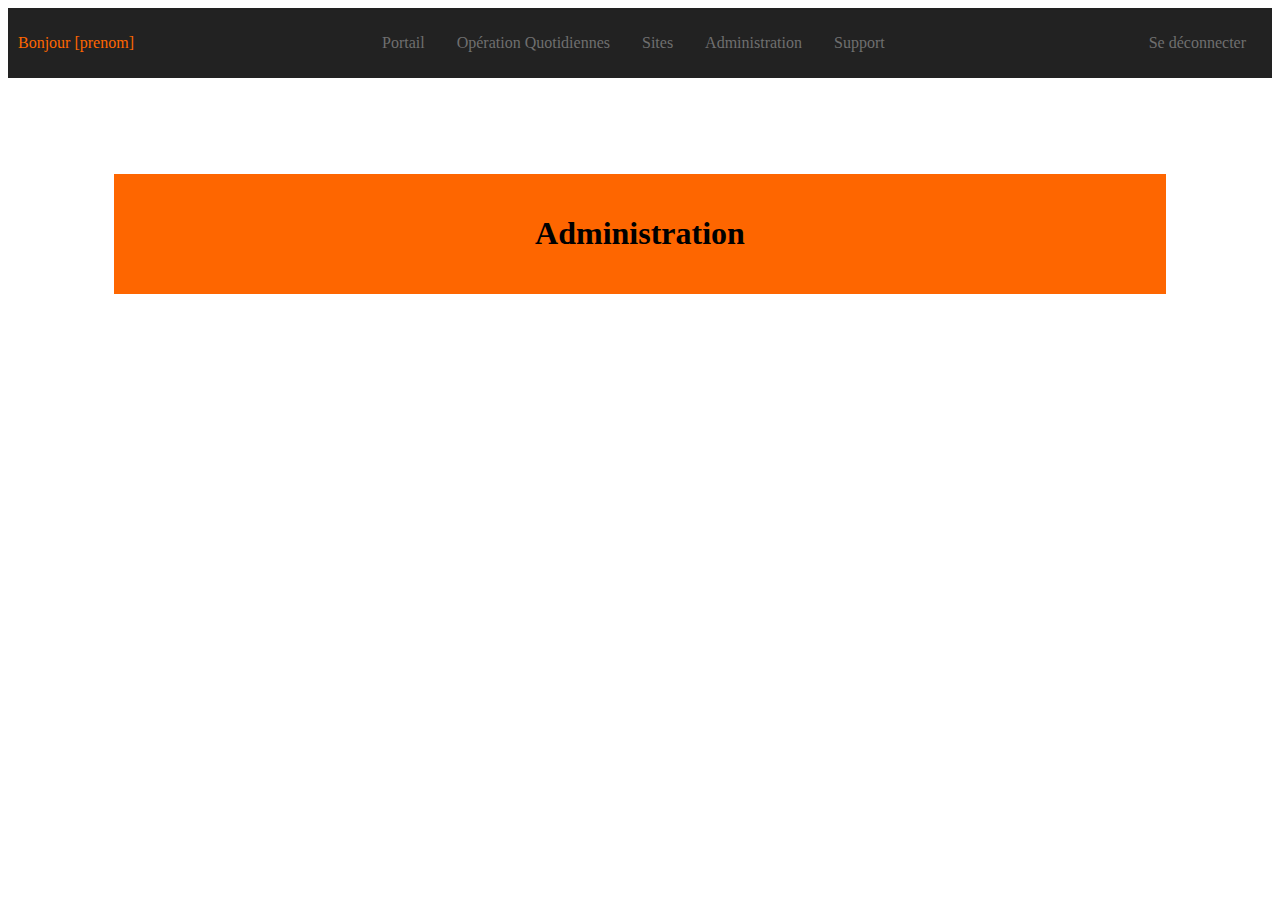
==== administration.html @ e3385994 "Many new pages added" ====
<!DOCTYPE html>
<html lang="fr">
    <head>
        <meta charset="UTF-8" />
        <meta http-equiv="X-UA-Compatible" content="IE=edge" />
        <meta name="viewport" content="width=device-width, initial-scale=1.0" />
        <link rel="stylesheet" href="style.css" />
        <title>Administration</title>
    </head>
    <body>
        <div id="navbar"></div>

        <div class="center-box">
            <h1>Administration</h1>
        </div>

        <script src="https://ajax.googleapis.com/ajax/libs/jquery/3.5.1/jquery.min.js"></script>
        <script>
            $(function () {
                $("#navbar").load("navbar.html");
            });
        </script>
    </body>
</html>
---- style.css ----
.container {
    display: flex;
    justify-content: space-between;
    align-items: center;
    padding: 10px;
    background-color: #222222;
}

.bonjour {
    color: #fe6600;
}

.navbar {
    background-color: #222222;
    display: flex;
    justify-content: space-between;
    align-items: center;
    flex-grow: 1;
}

.navbar .menu {
    display: flex;
    justify-content: center;
    flex-grow: 1;
}

.navbar ul {
    list-style-type: none;
    margin: 0;
    padding: 0;
    display: flex;
}

.navbar li {
    float: none;
}

.navbar li a,
.navbar .right-align a {
    display: block;
    color: #6f6f6f;
    text-align: center;
    padding: 14px 16px;
    text-decoration: none;
}

.navbar li a:hover,
.navbar .right-align a:hover {
    background-color: #fe6600;
    color: black;
}

.center-box {
    background-color: #fe6600;
    margin-top: 1in;
    padding: 20px;
    text-align: left;
    max-width: 80%;
    margin-left: auto;
    margin-right: auto;
}

.center-box h1 {
    text-align: center;
}

.dropdown {
    position: relative;
    display: inline-block;
}

.dropdown-content {
    display: none;
    position: absolute;
    background-color: #f9f9f9;
    min-width: 160px;
    box-shadow: 0px 8px 16px 0px rgba(0, 0, 0, 0.2);
    padding: 12px 16px;
    z-index: 1;
}

.dropdown-content a {
    color: black;
    text-decoration: none;
    display: block;
}

.dropdown:hover .dropdown-content {
    display: block;
}
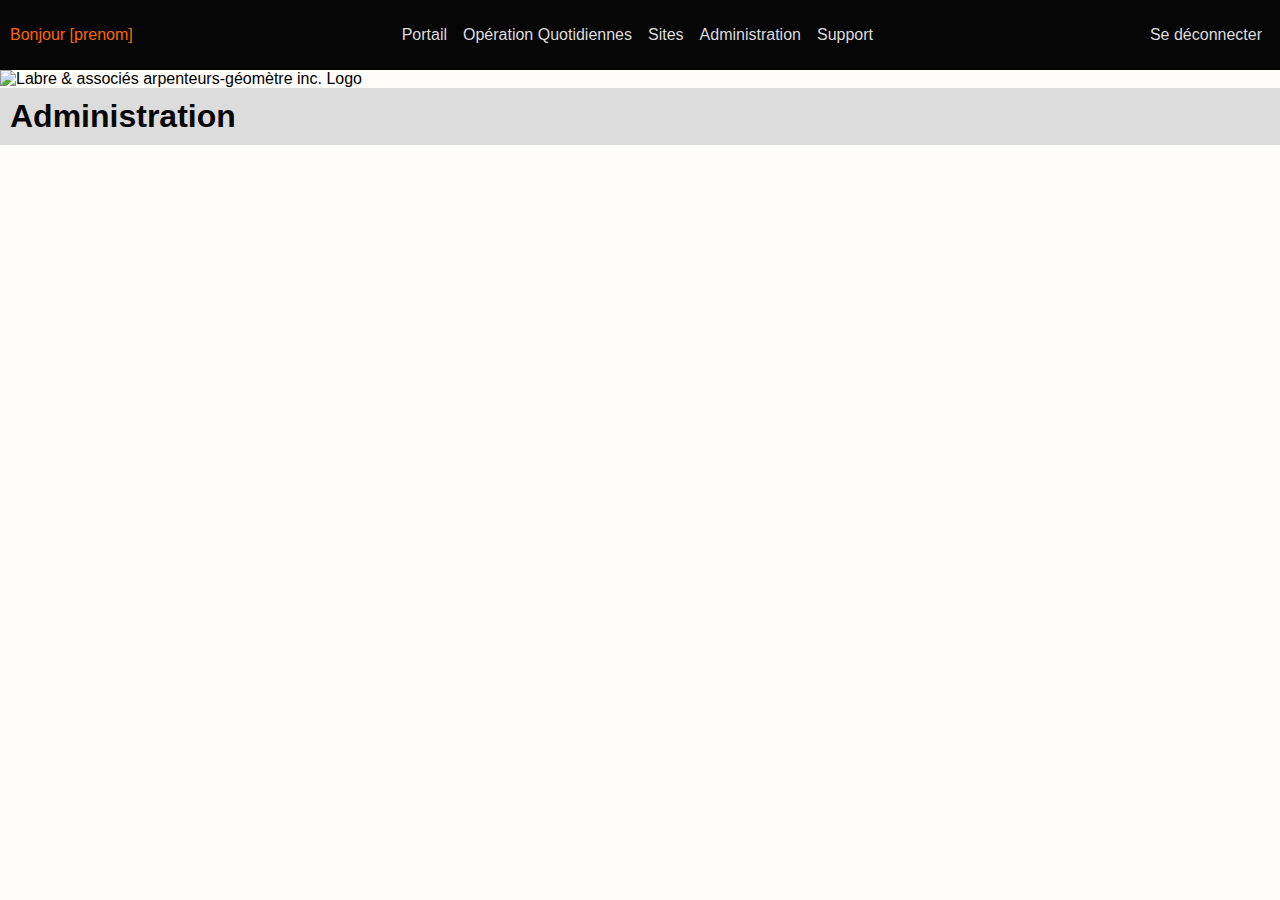
==== commit 3c0c1465: "Changement de la page Navbar." ====
--- a/administration.html
+++ b/administration.html
@@ -10,7 +10,7 @@
     <body>
         <div id="navbar"></div>
 
-        <div class="center-box">
+        <div class="page-title">
             <h1>Administration</h1>
         </div>
 
--- a/style.css
+++ b/style.css
@@ -1,9 +1,21 @@
+body {
+    font-family: "Roboto", sans-serif;
+    background-color: #fffdfa;
+    margin: 0;
+    padding: 0;
+}
+
+h1 {
+    color: #070606;
+    margin: 0;
+}
+
 .container {
     display: flex;
     justify-content: space-between;
     align-items: center;
     padding: 10px;
-    background-color: #222222;
+    background-color: #070606;
 }
 
 .bonjour {
@@ -11,7 +23,7 @@
 }
 
 .navbar {
-    background-color: #222222;
+    background-color: #070606;
     display: flex;
     justify-content: space-between;
     align-items: center;
@@ -38,16 +50,23 @@
 .navbar li a,
 .navbar .right-align a {
     display: block;
-    color: #6f6f6f;
+    color: #dcdcdc;
     text-align: center;
-    padding: 14px 16px;
+    padding: 4px 8px;
     text-decoration: none;
 }
 
 .navbar li a:hover,
 .navbar .right-align a:hover {
     background-color: #fe6600;
-    color: black;
+    color: #070606;
+}
+
+.page-title {
+    background-color: #dcdcdc;
+    padding: 10px;
+
+    text-align: left;
 }
 
 .center-box {
@@ -55,13 +74,9 @@
     margin-top: 1in;
     padding: 20px;
     text-align: left;
-    max-width: 80%;
+    max-width: 60%;
     margin-left: auto;
     margin-right: auto;
-}
-
-.center-box h1 {
-    text-align: center;
 }
 
 .dropdown {
@@ -72,15 +87,15 @@
 .dropdown-content {
     display: none;
     position: absolute;
-    background-color: #f9f9f9;
+    font-size: 0.9em;
+    background-color: rgba(255, 253, 250, 0.95);
     min-width: 160px;
-    box-shadow: 0px 8px 16px 0px rgba(0, 0, 0, 0.2);
-    padding: 12px 16px;
+    box-shadow: 0px 8px 16px 0px rgba(0, 0, 0, 0.5);
     z-index: 1;
 }
 
 .dropdown-content a {
-    color: black;
+    color: #393939 !important;
     text-decoration: none;
     display: block;
 }
@@ -88,3 +103,26 @@
 .dropdown:hover .dropdown-content {
     display: block;
 }
+
+#sites-dropdown .dropdown-content {
+    min-width: 90px;
+    font-size: 0.9em;
+}
+
+.support-text {
+    text-align: center;
+    max-width: 60%;
+    margin: 65px auto;
+}
+
+.bottom-message {
+    position: fixed;
+    bottom: 0;
+    left: 0;
+    right: 0;
+    max-width: 60%;
+    text-align: center;
+    padding: 10px;
+    margin-left: auto;
+    margin-right: auto;
+}
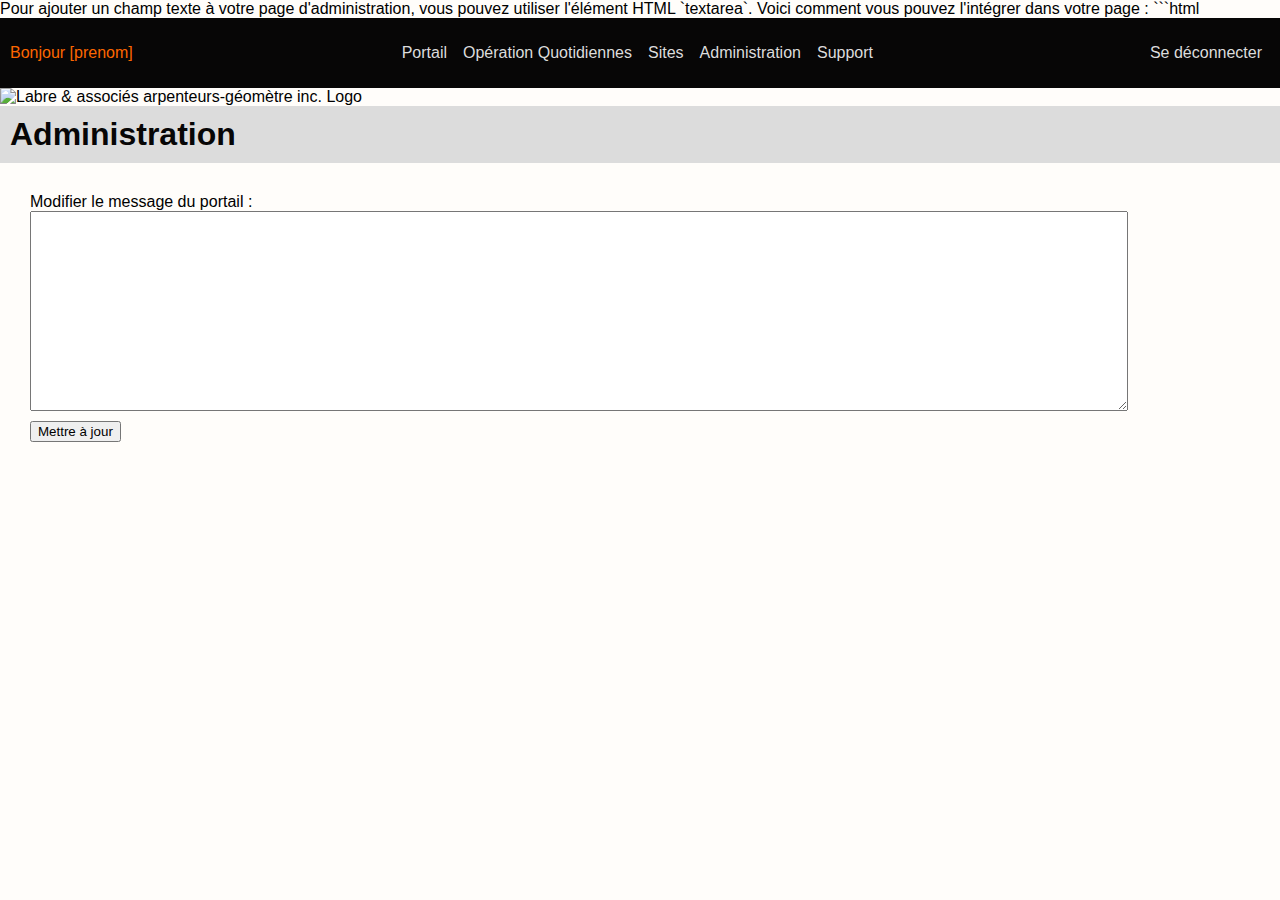
==== commit f1bfe76d: "Terminé la maquette du portail" ====
--- a/administration.html
+++ b/administration.html
@@ -1,3 +1,6 @@
+Pour ajouter un champ texte à votre page d'administration, vous pouvez utiliser
+l'élément HTML `textarea`. Voici comment vous pouvez l'intégrer dans votre page
+: ```html
 <!DOCTYPE html>
 <html lang="fr">
     <head>
@@ -14,11 +17,35 @@
             <h1>Administration</h1>
         </div>
 
+        <div class="message-box">
+            <form id="messageForm">
+                <label for="message">Modifier le message du portail :</label>
+                <textarea id="message" name="message"></textarea>
+                <div class="button-container">
+                    <input type="submit" value="Mettre à jour" />
+                </div>
+            </form>
+        </div>
+
         <script src="https://ajax.googleapis.com/ajax/libs/jquery/3.5.1/jquery.min.js"></script>
         <script>
             $(function () {
                 $("#navbar").load("navbar.html");
+
+                const portalMessage = localStorage.getItem("portalMessage");
+                if (portalMessage) {
+                    document.getElementById("message").value = portalMessage;
+                }
             });
+
+            document
+                .getElementById("messageForm")
+                .addEventListener("submit", function (event) {
+                    event.preventDefault();
+                    const message = document.getElementById("message").value;
+                    localStorage.setItem("portalMessage", message);
+                    window.location.href = "index.html";
+                });
         </script>
     </body>
 </html>
--- a/style.css
+++ b/style.css
@@ -65,7 +65,6 @@
 .page-title {
     background-color: #dcdcdc;
     padding: 10px;
-
     text-align: left;
 }
 
@@ -126,3 +125,17 @@
     margin-left: auto;
     margin-right: auto;
 }
+
+.message-box {
+    margin: 30px;
+}
+
+#message {
+    width: 90%; /* adjust this value for the width */
+    height: 200px; /* adjust this value for the height */
+}
+
+.button-container {
+    text-align: left;
+    margin-top: 10px;
+}
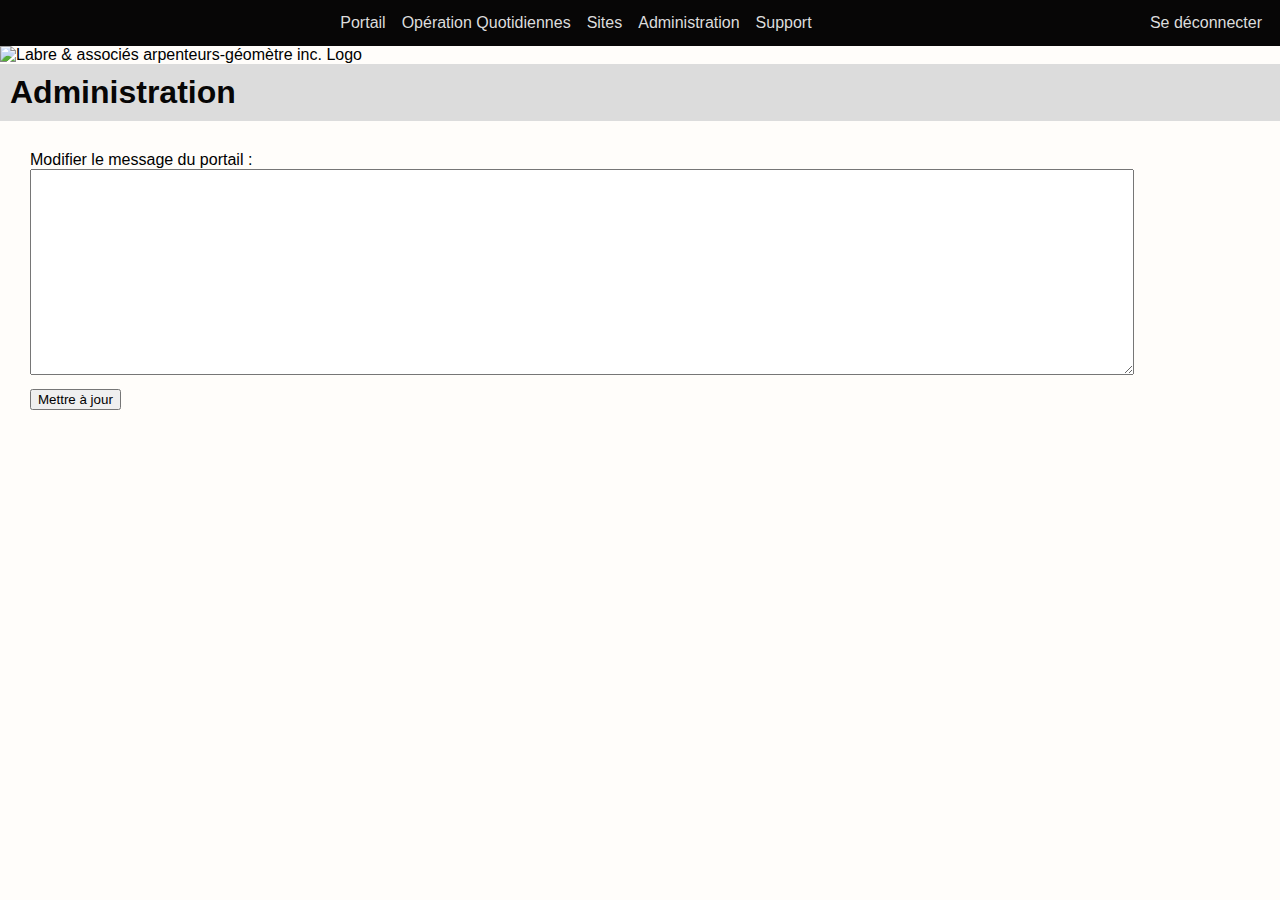
==== commit a1289256: "Started implementing the pop-up for the loging screen" ====
--- a/administration.html
+++ b/administration.html
@@ -1,6 +1,3 @@
-Pour ajouter un champ texte à votre page d'administration, vous pouvez utiliser
-l'élément HTML `textarea`. Voici comment vous pouvez l'intégrer dans votre page
-: ```html
 <!DOCTYPE html>
 <html lang="fr">
     <head>
@@ -28,24 +25,7 @@
         </div>
 
         <script src="https://ajax.googleapis.com/ajax/libs/jquery/3.5.1/jquery.min.js"></script>
-        <script>
-            $(function () {
-                $("#navbar").load("navbar.html");
-
-                const portalMessage = localStorage.getItem("portalMessage");
-                if (portalMessage) {
-                    document.getElementById("message").value = portalMessage;
-                }
-            });
-
-            document
-                .getElementById("messageForm")
-                .addEventListener("submit", function (event) {
-                    event.preventDefault();
-                    const message = document.getElementById("message").value;
-                    localStorage.setItem("portalMessage", message);
-                    window.location.href = "index.html";
-                });
-        </script>
+        <script src="loadNavbar.js"></script>
+        <script src="enterMessage.js"></script>
     </body>
 </html>
--- a/style.css
+++ b/style.css
@@ -71,7 +71,7 @@
 .center-box {
     background-color: #fe6600;
     margin-top: 1in;
-    padding: 20px;
+    padding: 2px 20px;
     text-align: left;
     max-width: 60%;
     margin-left: auto;
@@ -139,3 +139,34 @@
     text-align: left;
     margin-top: 10px;
 }
+
+.login-container {
+    width: 300px;
+    margin: 0 auto;
+    padding: 20px;
+    background-color: #f0f0f0;
+    border-radius: 5px;
+}
+
+#loginH2 {
+    text-align: center;
+}
+
+input[type="text"],
+input[type="password"] {
+    display: block;
+    width: 100%;
+    margin-bottom: 10px;
+    padding: 5px;
+}
+
+button[type="submit"] {
+    display: block;
+    width: 100%;
+    padding: 10px;
+    background-color: #007bff;
+    color: #fff;
+    border: none;
+    border-radius: 5px;
+    cursor: pointer;
+}
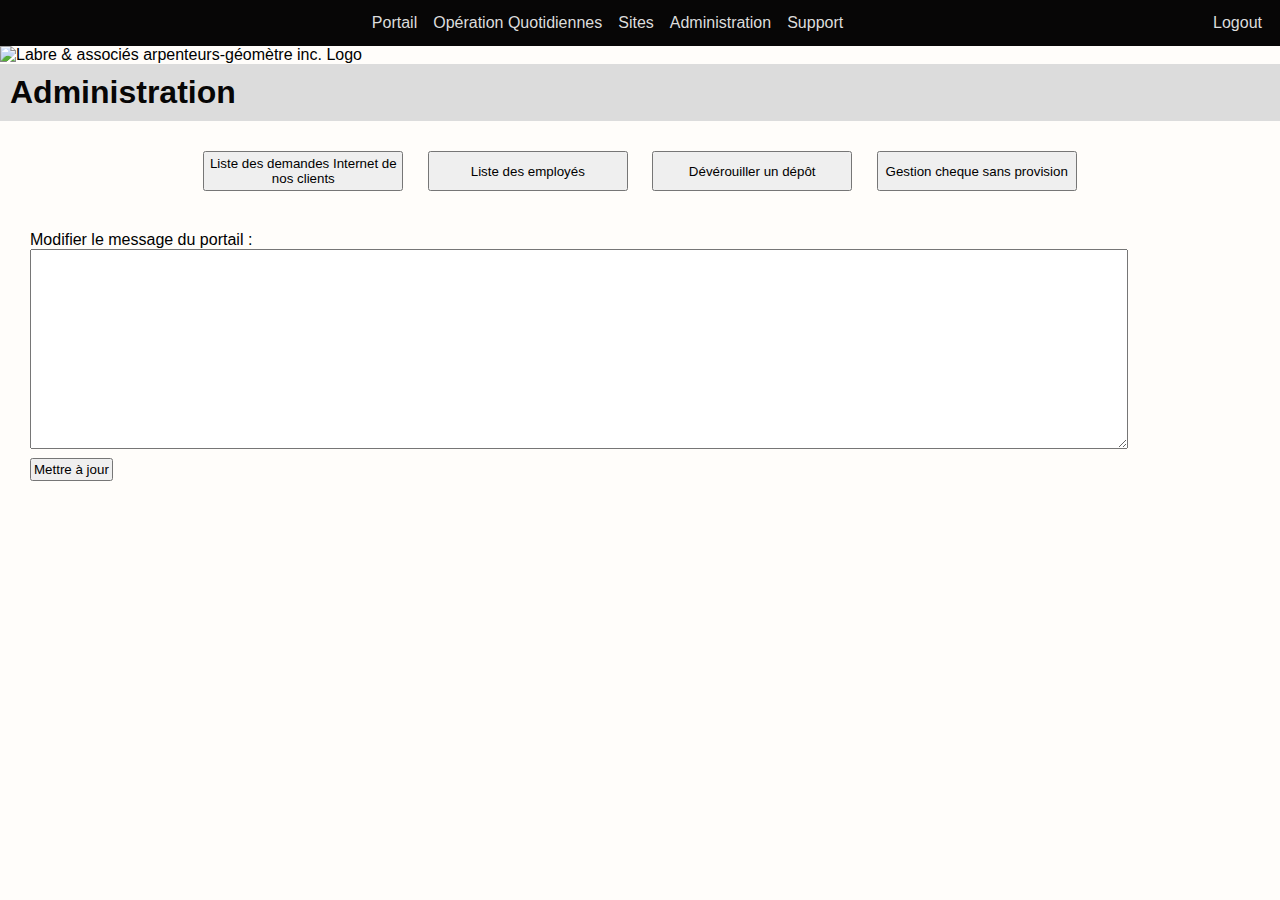
==== commit 10f39141: "Push everything to be use on server" ====
--- a/administration.html
+++ b/administration.html
@@ -13,12 +13,17 @@
         <div class="page-title">
             <h1>Administration</h1>
         </div>
-
+        <div class="button-container">
+            <button>Liste des demandes Internet de nos clients</button>
+            <button>Liste des employés</button>
+            <button>Dévérouiller un dépôt</button>
+            <button>Gestion cheque sans provision</button>
+        </div>
         <div class="message-box">
             <form id="messageForm">
                 <label for="message">Modifier le message du portail :</label>
                 <textarea id="message" name="message"></textarea>
-                <div class="button-container">
+                <div class="button-text">
                     <input type="submit" value="Mettre à jour" />
                 </div>
             </form>
--- a/style.css
+++ b/style.css
@@ -1,3 +1,9 @@
+* {
+    margin: 0;
+    padding: 0;
+    box-sizing: border-box;
+}
+
 body {
     font-family: "Roboto", sans-serif;
     background-color: #fffdfa;
@@ -135,38 +141,45 @@
     height: 200px; /* adjust this value for the height */
 }
 
+.button-text {
+    text-align: left;
+    margin-top: 5px;
+}
+.button-text input[type="submit"] {
+    padding: 2px;
+}
+
 .button-container {
-    text-align: left;
+    text-align: center;
+    margin-top: 20px;
+}
+
+.button-container button {
+    display: inline-block;
+    width: 200px;
+    height: 40px;
+    margin: 10px;
+    white-space: normal;
+    vertical-align: top;
+}
+
+#loginWindowContainer {
+    display: none;
+    position: fixed;
+    top: 50%;
+    left: 50%;
+    transform: translate(-50%, -50%);
+    width: 300px;
+    height: 200px;
+    background-color: #fff;
+    border: 1px solid #ccc;
+    box-shadow: 0 2px 4px rgba(0, 0, 0, 0.2);
+}
+
+#loginWindowContent {
+    padding: 20px;
+}
+
+#closeLoginWindow {
     margin-top: 10px;
 }
-
-.login-container {
-    width: 300px;
-    margin: 0 auto;
-    padding: 20px;
-    background-color: #f0f0f0;
-    border-radius: 5px;
-}
-
-#loginH2 {
-    text-align: center;
-}
-
-input[type="text"],
-input[type="password"] {
-    display: block;
-    width: 100%;
-    margin-bottom: 10px;
-    padding: 5px;
-}
-
-button[type="submit"] {
-    display: block;
-    width: 100%;
-    padding: 10px;
-    background-color: #007bff;
-    color: #fff;
-    border: none;
-    border-radius: 5px;
-    cursor: pointer;
-}
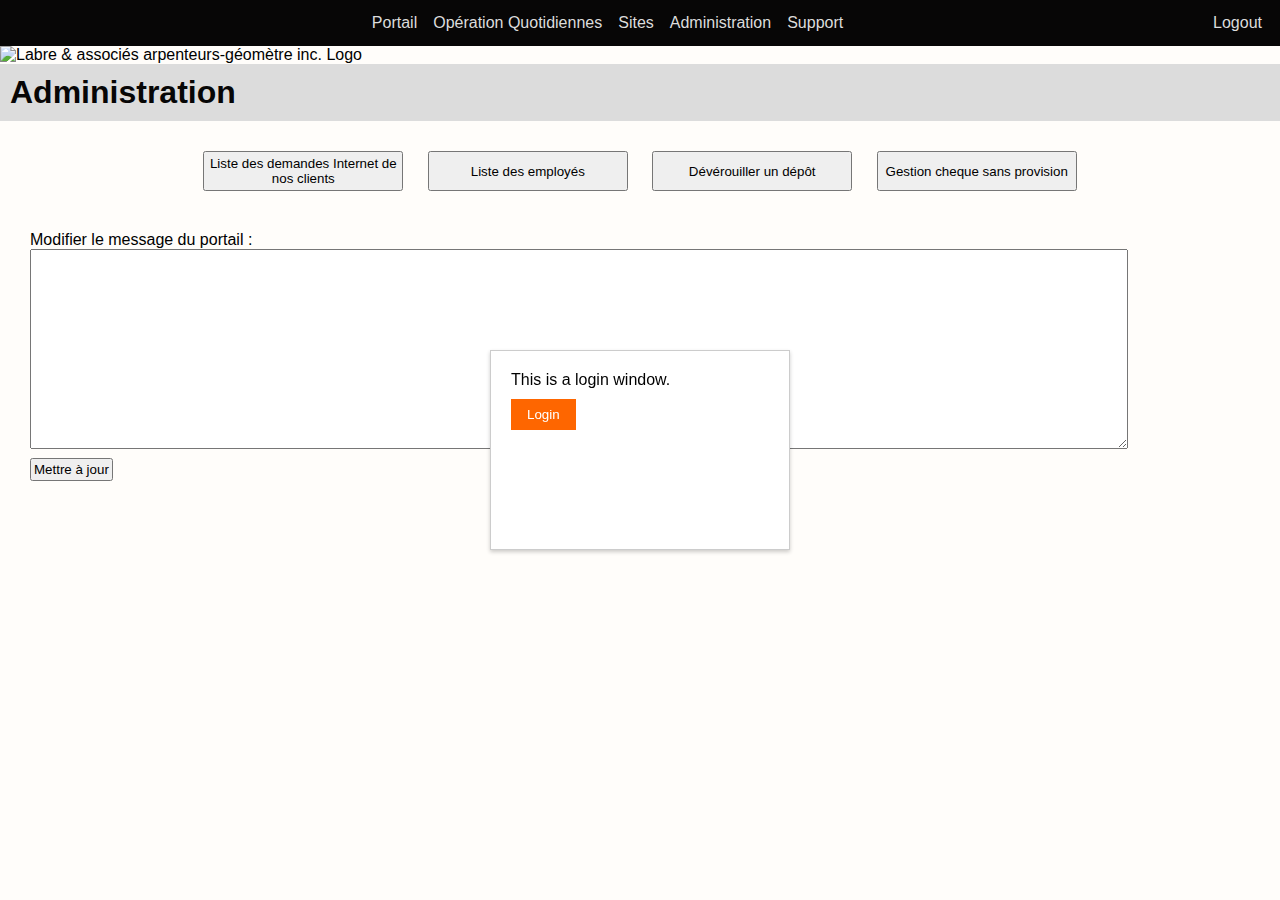
==== commit 85f59510: "Basic pop-up login window appears when not logged in." ====
--- a/administration.html
+++ b/administration.html
@@ -30,7 +30,7 @@
         </div>
 
         <script src="https://ajax.googleapis.com/ajax/libs/jquery/3.5.1/jquery.min.js"></script>
+        <script src="enterMessage.js"></script>
         <script src="loadNavbar.js"></script>
-        <script src="enterMessage.js"></script>
     </body>
 </html>
--- a/style.css
+++ b/style.css
@@ -180,6 +180,11 @@
     padding: 20px;
 }
 
-#closeLoginWindow {
+#loginButton {
     margin-top: 10px;
+    background-color: #fe6600;
+    color: #fff;
+    border: none;
+    padding: 8px 16px;
+    cursor: pointer;
 }
